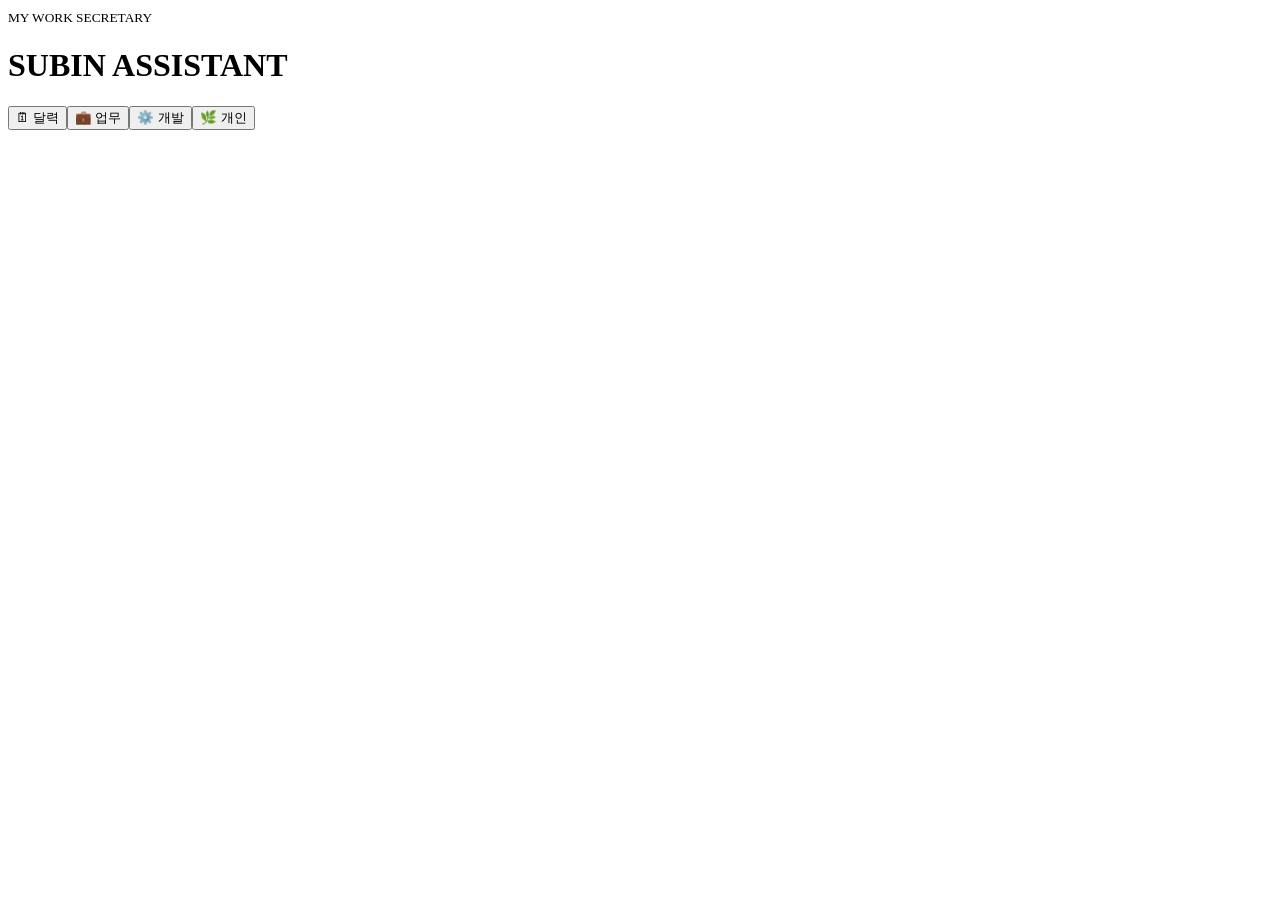
==== subin-assistant-site/index.html @ 386092e3 "Add live assistant site shell" ====
<!doctype html><html lang="ko"><head><meta charset="utf-8"><meta name="viewport" content="width=device-width,initial-scale=1,viewport-fit=cover"><meta name="theme-color" content="#f6f3ee"><title>SUBIN ASSISTANT</title><link rel="stylesheet" href="/style.css"></head><body><div id="storage-status" role="status"></div><dialog id="date-editor" aria-labelledby="date-editor-title"><form id="date-form"><h2 id="date-editor-title">날짜 지정</h2><p id="date-task-title"></p><label>날짜<input type="date" id="date-start" required></label><label>종료일 <small>여러 날일 때</small><input type="date" id="date-end"></label><p id="date-error" role="alert"></p><div class="date-actions"><button type="button" id="date-today">오늘 하기</button><button type="button" id="date-clear">날짜 미정</button><button type="button" id="date-cancel">취소</button><button type="submit" class="primary">저장</button></div></form></dialog><div class="wrap"><header class="top"><div class="brandrow"><div class="brand"><small>MY WORK SECRETARY</small><h1>SUBIN ASSISTANT</h1></div><div class="sync" id="sync"></div></div><div class="tabs"><button data-tab="calendar" class="on">🗓 달력</button><button data-tab="work">💼 업무</button><button data-tab="dev">⚙️ 개발</button><button data-tab="personal">🌿 개인</button></div></header><main class="page" id="app"></main></div><script src="/app-base.js"></script><script src="/app-render.js"></script></body></html>
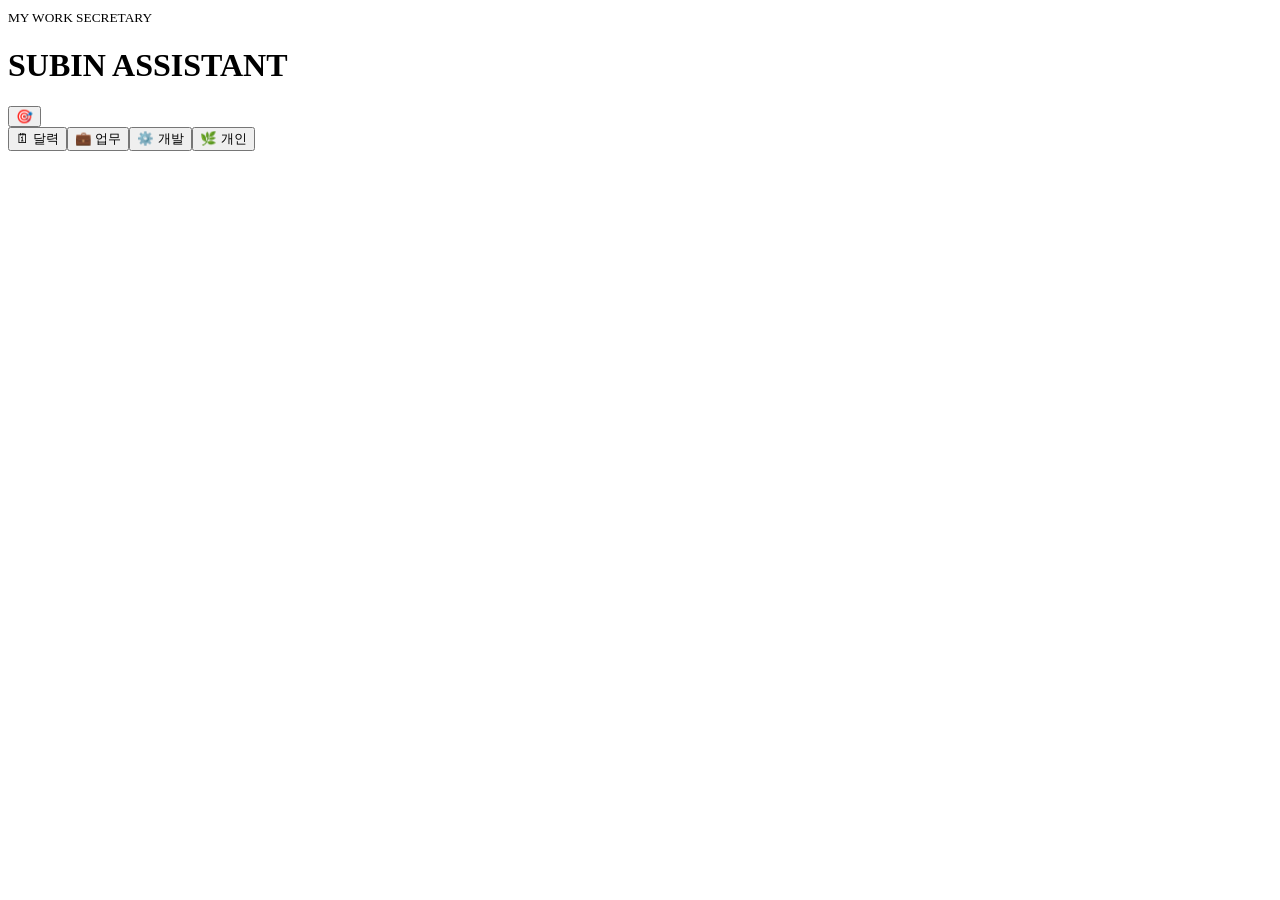
==== commit 21fbd295: "마감 트래커 1단계 추가 (🎯 버튼, 의뢰서 등록·썸네일, 하루 목표, 집중 타이머) - 헤더 🎯 버튼 / #tracker로 여는 별도 화면 (tracker.js, tracker." ====
--- a/subin-assistant-site/index.html
+++ b/subin-assistant-site/index.html
@@ -1 +1 @@
-<!doctype html><html lang="ko"><head><meta charset="utf-8"><meta name="viewport" content="width=device-width,initial-scale=1,viewport-fit=cover"><meta name="theme-color" content="#f6f3ee"><title>SUBIN ASSISTANT</title><link rel="stylesheet" href="/style.css"></head><body><div id="storage-status" role="status"></div><dialog id="date-editor" aria-labelledby="date-editor-title"><form id="date-form"><h2 id="date-editor-title">날짜 지정</h2><p id="date-task-title"></p><label>날짜<input type="date" id="date-start" required></label><label>종료일 <small>여러 날일 때</small><input type="date" id="date-end"></label><p id="date-error" role="alert"></p><div class="date-actions"><button type="button" id="date-today">오늘 하기</button><button type="button" id="date-clear">날짜 미정</button><button type="button" id="date-cancel">취소</button><button type="submit" class="primary">저장</button></div></form></dialog><div class="wrap"><header class="top"><div class="brandrow"><div class="brand"><small>MY WORK SECRETARY</small><h1>SUBIN ASSISTANT</h1></div><div class="sync" id="sync"></div></div><div class="tabs"><button data-tab="calendar" class="on">🗓 달력</button><button data-tab="work">💼 업무</button><button data-tab="dev">⚙️ 개발</button><button data-tab="personal">🌿 개인</button></div></header><main class="page" id="app"></main></div><script src="/app-base.js"></script><script src="/app-render.js"></script></body></html>+<!doctype html><html lang="ko"><head><meta charset="utf-8"><meta name="viewport" content="width=device-width,initial-scale=1,viewport-fit=cover"><meta name="theme-color" content="#f6f3ee"><title>SUBIN ASSISTANT</title><link rel="stylesheet" href="/style.css"><link rel="stylesheet" href="/tracker.css"></head><body><div id="storage-status" role="status"></div><dialog id="date-editor" aria-labelledby="date-editor-title"><form id="date-form"><h2 id="date-editor-title">날짜 지정</h2><p id="date-task-title"></p><label>날짜<input type="date" id="date-start" required></label><label>종료일 <small>여러 날일 때</small><input type="date" id="date-end"></label><p id="date-error" role="alert"></p><div class="date-actions"><button type="button" id="date-today">오늘 하기</button><button type="button" id="date-clear">날짜 미정</button><button type="button" id="date-cancel">취소</button><button type="submit" class="primary">저장</button></div></form></dialog><div class="wrap"><header class="top"><div class="brandrow"><div class="brand"><small>MY WORK SECRETARY</small><h1>SUBIN ASSISTANT</h1></div><div class="brand-actions"><div class="sync" id="sync"></div><button id="tracker-open" class="tracker-open" type="button" aria-label="마감 트래커" title="마감 트래커">🎯</button></div></div><div class="tabs"><button data-tab="calendar" class="on">🗓 달력</button><button data-tab="work">💼 업무</button><button data-tab="dev">⚙️ 개발</button><button data-tab="personal">🌿 개인</button></div></header><main class="page" id="app"></main></div><script src="/app-base.js"></script><script src="/app-render.js"></script><script src="/tracker.js"></script></body></html>
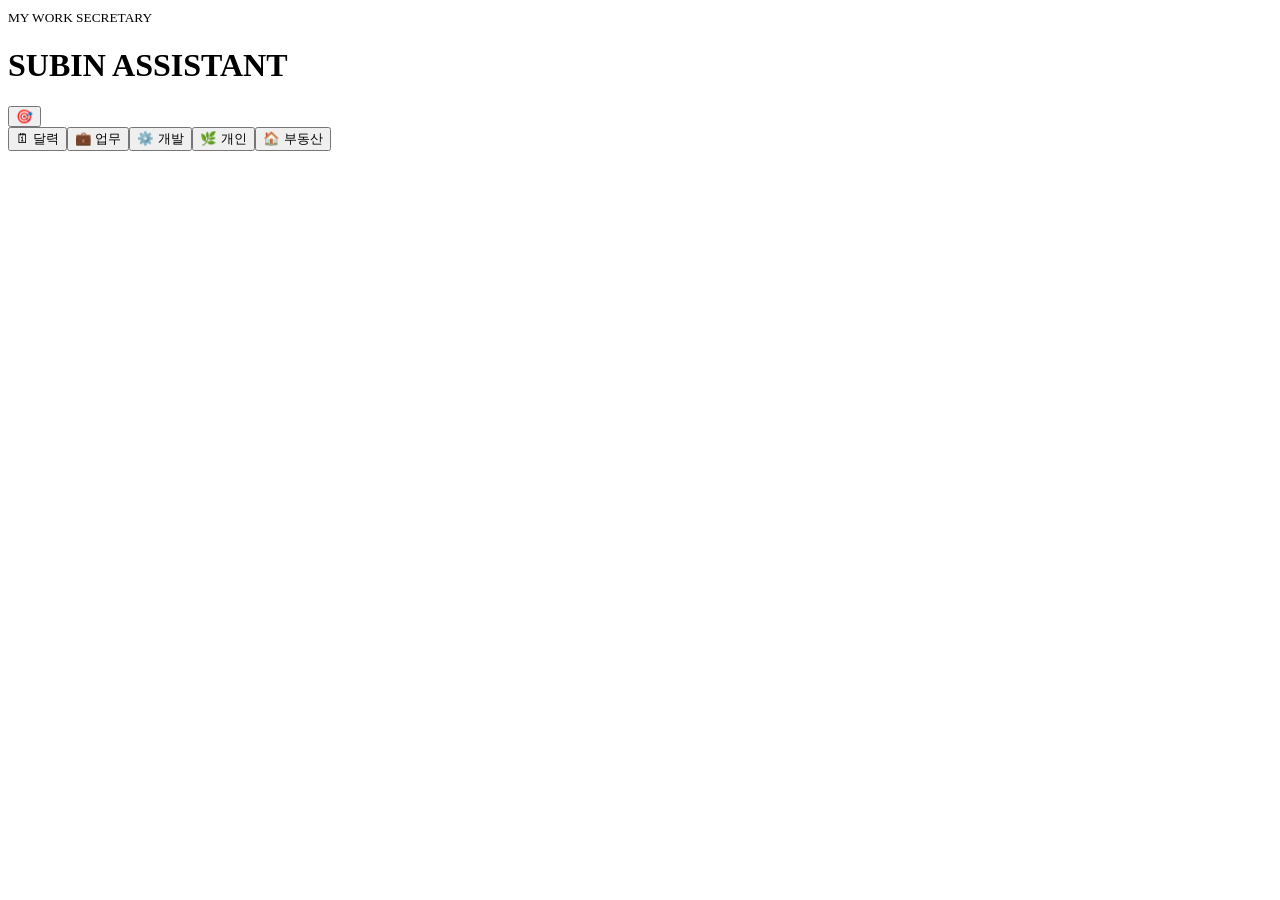
==== commit 7cdca111: "부동산 탭 1단계: 눈여겨볼 단지 목록·상세·일정 - 상단에 🏠 부동산 탭 추가 (요약 / 단지 / 일정 / 분양권·기준) - 단지 카드 정렬(종합 순위·기회 가격·가격·상승률·환" ====
--- a/subin-assistant-site/index.html
+++ b/subin-assistant-site/index.html
@@ -1 +1 @@
-<!doctype html><html lang="ko"><head><meta charset="utf-8"><meta name="viewport" content="width=device-width,initial-scale=1,viewport-fit=cover"><meta name="theme-color" content="#f6f3ee"><title>SUBIN ASSISTANT</title><link rel="stylesheet" href="/style.css"><link rel="stylesheet" href="/tracker.css"></head><body><div id="storage-status" role="status"></div><dialog id="date-editor" aria-labelledby="date-editor-title"><form id="date-form"><h2 id="date-editor-title">날짜 지정</h2><p id="date-task-title"></p><label>날짜<input type="date" id="date-start" required></label><label>종료일 <small>여러 날일 때</small><input type="date" id="date-end"></label><p id="date-error" role="alert"></p><div class="date-actions"><button type="button" id="date-today">오늘 하기</button><button type="button" id="date-clear">날짜 미정</button><button type="button" id="date-cancel">취소</button><button type="submit" class="primary">저장</button></div></form></dialog><div class="wrap"><header class="top"><div class="brandrow"><div class="brand"><small>MY WORK SECRETARY</small><h1>SUBIN ASSISTANT</h1></div><div class="brand-actions"><div class="sync" id="sync"></div><button id="tracker-open" class="tracker-open" type="button" aria-label="마감 트래커" title="마감 트래커">🎯</button></div></div><div class="tabs"><button data-tab="calendar" class="on">🗓 달력</button><button data-tab="work">💼 업무</button><button data-tab="dev">⚙️ 개발</button><button data-tab="personal">🌿 개인</button></div></header><main class="page" id="app"></main></div><script src="/app-base.js"></script><script src="/app-render.js"></script><script src="/tracker.js"></script></body></html>+<!doctype html><html lang="ko"><head><meta charset="utf-8"><meta name="viewport" content="width=device-width,initial-scale=1,viewport-fit=cover"><meta name="theme-color" content="#f6f3ee"><title>SUBIN ASSISTANT</title><link rel="stylesheet" href="/style.css"><link rel="stylesheet" href="/tracker.css"><link rel="stylesheet" href="/realestate.css"></head><body><div id="storage-status" role="status"></div><dialog id="date-editor" aria-labelledby="date-editor-title"><form id="date-form"><h2 id="date-editor-title">날짜 지정</h2><p id="date-task-title"></p><label>날짜<input type="date" id="date-start" required></label><label>종료일 <small>여러 날일 때</small><input type="date" id="date-end"></label><p id="date-error" role="alert"></p><div class="date-actions"><button type="button" id="date-today">오늘 하기</button><button type="button" id="date-clear">날짜 미정</button><button type="button" id="date-cancel">취소</button><button type="submit" class="primary">저장</button></div></form></dialog><div class="wrap"><header class="top"><div class="brandrow"><div class="brand"><small>MY WORK SECRETARY</small><h1>SUBIN ASSISTANT</h1></div><div class="brand-actions"><div class="sync" id="sync"></div><button id="tracker-open" class="tracker-open" type="button" aria-label="마감 트래커" title="마감 트래커">🎯</button></div></div><div class="tabs"><button data-tab="calendar" class="on">🗓 달력</button><button data-tab="work">💼 업무</button><button data-tab="dev">⚙️ 개발</button><button data-tab="personal">🌿 개인</button><button data-tab="realestate">🏠 부동산</button></div></header><main class="page" id="app"></main></div><script src="/app-base.js"></script><script src="/realestate.js"></script><script src="/app-render.js"></script><script src="/tracker.js"></script></body></html>
